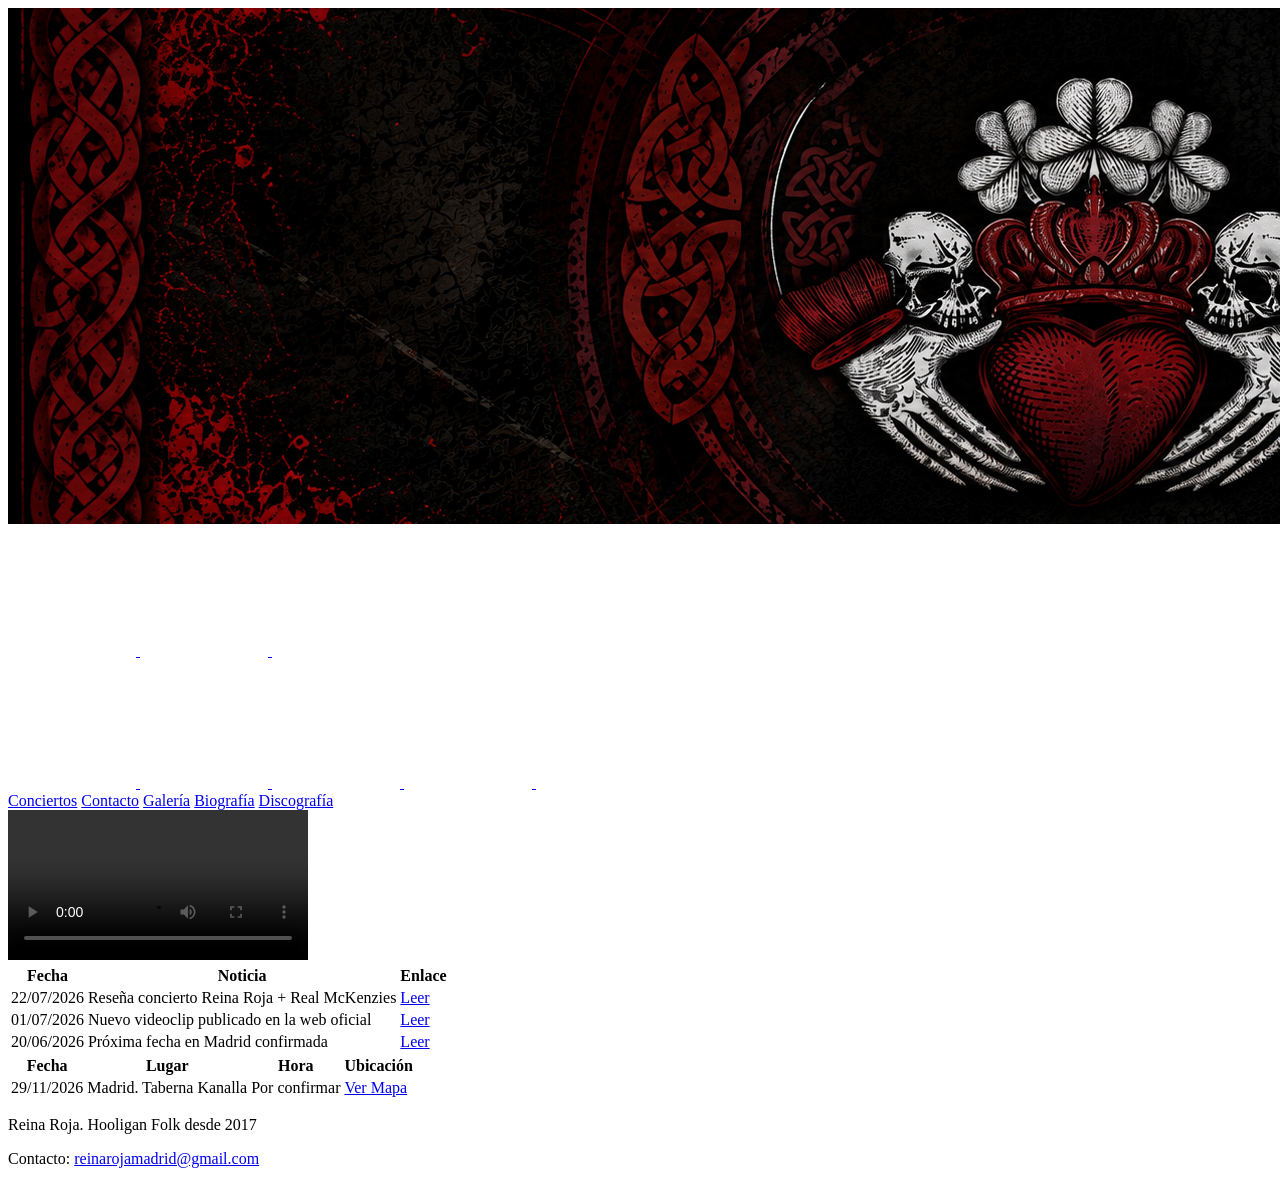
==== index.html @ 4fa3f234 "First version" ====
<!DOCTYPE html>
<html lang="en">

<head>
    <meta charset="UTF-8">
    <meta name="viewport" content="width=device-width, initial-scale=1.0">
    <title>Reina Roja (Hooligan Folk)</title>
    <link rel="preconnect" href="https://fonts.googleapis.com">
    <link rel="preconnect" href="https://fonts.gstatic.com" crossorigin>
    <link
        href="https://fonts.googleapis.com/css2?family=Almendra:ital,wght@0,400;0,700;1,400;1,700&family=Montserrat:wght@400;500;700&display=swap"
        rel="stylesheet">
    
    <link rel="stylesheet" href="CSS/normalize.css">
    <link rel="stylesheet" href="CSS/Estilos.css">
    <link rel="stylesheet" href="CSS/index.css">
    <link rel="stylesheet" href="CSS/Responsive.css">

</head>

<body>

    <header class="header">

        <div class="header__banner">
            <a href="index.html">
                <img src="IMG/BannerHeader.png" alt="Reina Roja">
            </a>
            <div class="header__logos">
                <a href="https://www.instagram.com/reinarojamadrid/" target="_blank" rel="noopener noreferrer">
                    <img src="IMG/LogosBlancos/InstagramBlanco.svg" alt="Instagram">
                </a>
                <a href="https://www.facebook.com/reinarojamadrid/" target="_blank" rel="noopener noreferrer">
                    <img src="IMG/LogosBlancos/FacebookBlanco.svg" alt="Facebook">
                </a>
                <a href="mailto:reinarojamadrid@gmail.com" target="_blank" rel="noopener noreferrer">
                    <img src="IMG/LogosBlancos/MailBlanco.svg" alt="Mail">
                </a>
            </div>

            <div class="our__music__logos">

                <a href="https://music.youtube.com/channel/UCPW9t3EGaAXi3umaxg5nbaQ" target="_blank"
                    rel="noopener noreferrer">
                    <img src="IMG/LogosBlancos/YoutubeMusicBlanco.svg" alt="YouTube Music">
                </a>
                <a href="https://open.spotify.com/intl-es/artist/1Pbgx7We9prNoy5CVCAS54" target="_blank"
                    rel="noopener noreferrer">
                    <img src="IMG/LogosBlancos/SpotifyBlanco.svg" alt="Spotify">
                </a>
                <a href="https://reinarojahooliganfolk.bandcamp.com/album/hooligan-folk-2" target="_blank"
                    rel="noopener noreferrer">
                    <img src="IMG/LogosBlancos/BandcampBlanco.svg" alt="Bandcamp">
                </a>
                <a href="https://music.apple.com/us/artist/reina-roja/1766658225" target="_blank"
                    rel="noopener noreferrer">
                    <img src="IMG/LogosBlancos/AppleMusicBlanco.svg" alt="Apple Music">
                </a>
                <a href="https://www.deezer.com/artist/1Pbgx7We9prNoy5CVCAS54" target="_blank"
                    rel="noopener noreferrer">
                    <img src="IMG/LogosBlancos/DeezerBlanco.svg" alt="Deezer">
                </a>

            </div>
        </div>

    </header>
    <main>
        <nav class="header__menu">

            <a href="conciertos.html" target="_blank" rel="noopener noreferrer">Conciertos</a>

            <a href="contacto.html" target="_blank" rel="noopener noreferrer">Contacto</a>

            <a href="fotos.html" target="_blank" rel="noopener noreferrer">Galería</a>

            <a href="biografia.html" target="_blank" rel="noopener noreferrer">Biografía</a>

            <a href="discografia.html" target="_blank" rel="noopener noreferrer">Discografía</a>


        </nav>

        <div class="main__contenido">

            <div class="video__main">
                <video controls>
                    <source src="" type="video/mp4">
                    Tu navegador no soporta la reproducción de vídeos.
                </video>
            </div>

            <div class="noticias">
                <table class="noticias__tabla">
                    <thead>
                        <tr>
                            <th>Fecha </th>
                            <th>Noticia</th>
                            <th>Enlace</th>
                        </tr>
                    </thead>
                    <tbody>
                        <tr>
                            <td>22/07/2026</td>
                            <td>Reseña concierto Reina Roja + Real McKenzies</td>
                            <td><a href="https://mariskalrock.com/actualidad/cronica-de-the-real-mckenzies-reina-roja-en-madrid-pura-energia-punk-y-raices-celtas/"
                                    target="_blank">Leer</a></td>
                        </tr>
                        <tr>
                            <td>01/07/2026</td>
                            <td>Nuevo videoclip publicado en la web oficial</td>
                            <td><a href="Noticia2.html" target="_blank">Leer</a></td>
                        </tr>
                        <tr>
                            <td>20/06/2026</td>
                            <td>Próxima fecha en Madrid confirmada</td>
                            <td><a href="Noticia3.html" target="_blank">Leer</a></td>
                        </tr>
                    </tbody>
                </table>
            </div>

        </div>


        <table class="fechas__tabla">
            <thead>
                <tr>
                    <th>Fecha</th>
                    <th>Lugar</th>
                    <th>Hora</th>
                    <th>Ubicación</th>
                </tr>
            </thead>
            <tbody>
                <tr>
                    <td>29/11/2026</td>
                    <td>Madrid. Taberna Kanalla</td>
                    <td>Por confirmar</td>
                    <td><a href="https://maps.app.goo.gl/MDPZ8eyqkoj3vw9G6" target="_blank"
                            rel="noopener noreferrer">Ver Mapa</a></td>
                </tr>
                <!--<tr>
                            <td>01/08/2026</td>
                            <td>Barcelona</td>
                            <td>20:30</td>
                        </tr>
                        <tr>
                            <td>15/08/2026</td>
                            <td>Valencia</td>
                            <td>22:00</td>
                        </tr>-->
            </tbody>
        </table>



    </main>
    <footer class="footer">
        <div class="footer__text">
            <p>Reina Roja. Hooligan Folk desde 2017</p>

            <p>
                Contacto:
                <a href="mailto:reinarojamadrid@gmail.com">
                    reinarojamadrid@gmail.com
                </a>
            </p>
        </div>
    </footer>
</body>

</html>
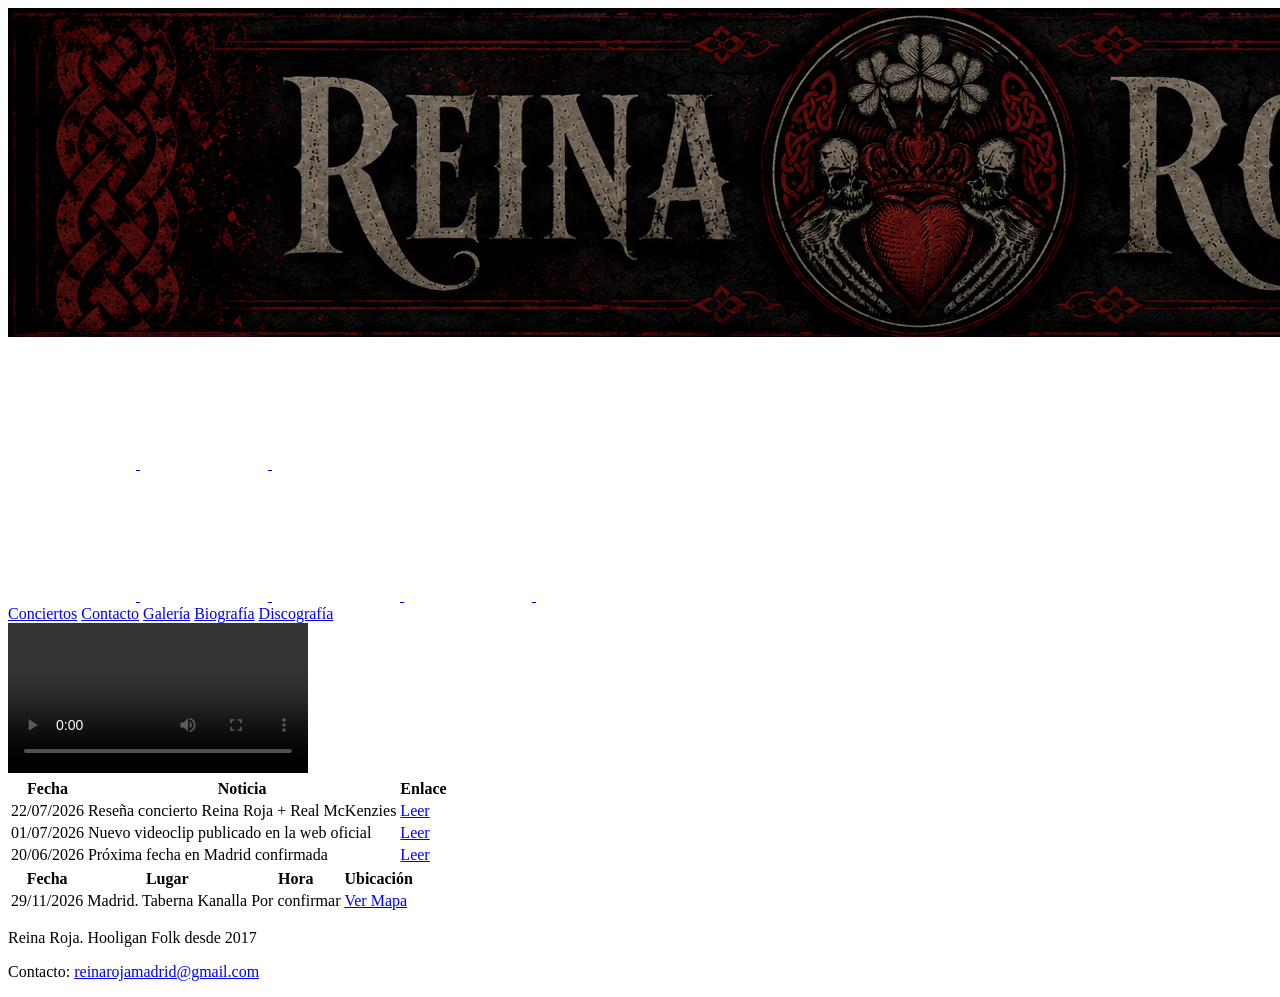
==== commit 7f32a17c: "Renombrado de HTML, nueva seccion discografia y modificacion de CSS" ====
--- a/index.html
+++ b/index.html
@@ -12,9 +12,9 @@
         rel="stylesheet">
     
     <link rel="stylesheet" href="CSS/normalize.css">
-    <link rel="stylesheet" href="CSS/Estilos.css">
+    <link rel="stylesheet" href="CSS/estilos.css">
     <link rel="stylesheet" href="CSS/index.css">
-    <link rel="stylesheet" href="CSS/Responsive.css">
+    <link rel="stylesheet" href="CSS/responsive.css">
 
 </head>
 
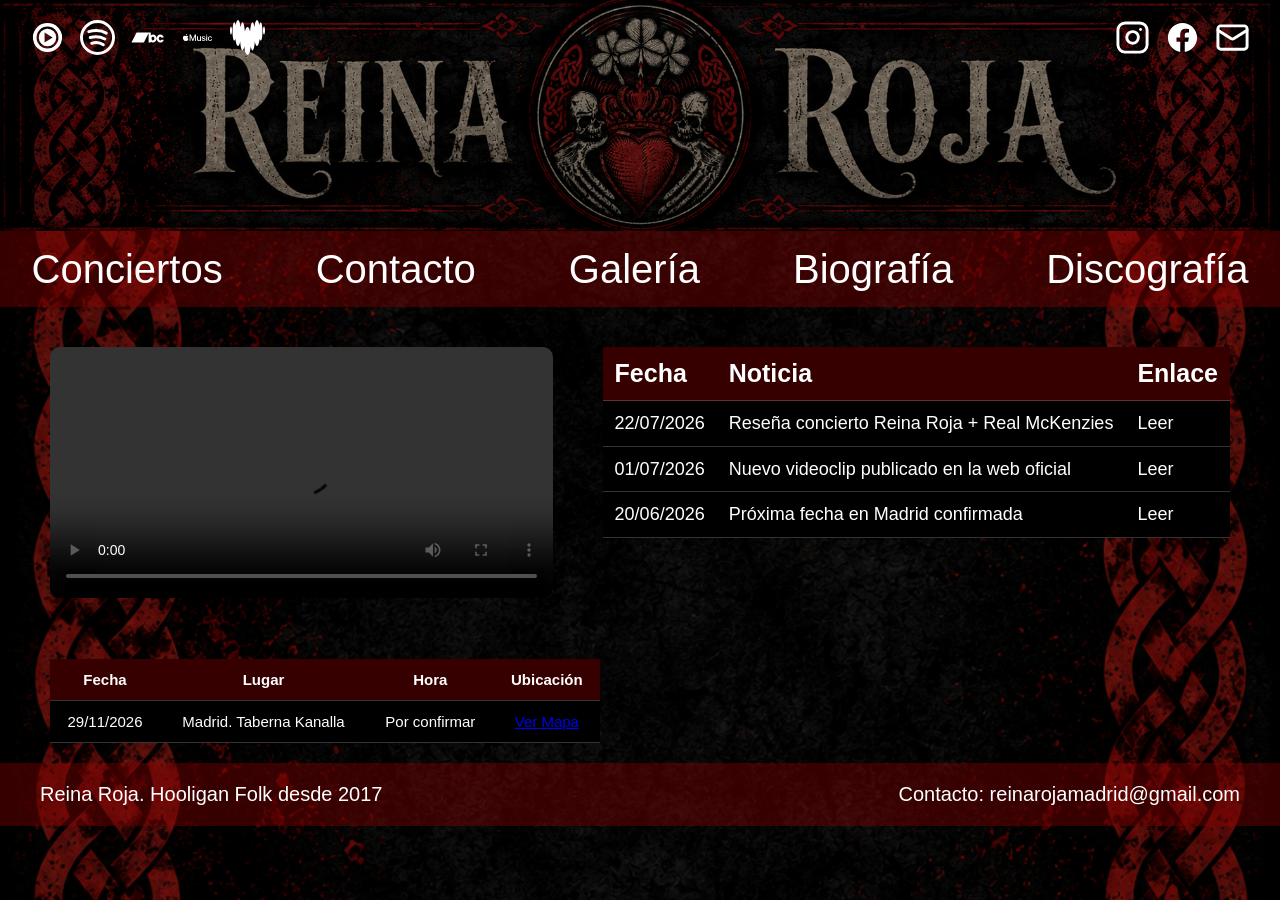
==== commit 5c324361: "Arreglo de carpeta CSS a css" ====
--- a/index.html
+++ b/index.html
@@ -11,10 +11,10 @@
         href="https://fonts.googleapis.com/css2?family=Almendra:ital,wght@0,400;0,700;1,400;1,700&family=Montserrat:wght@400;500;700&display=swap"
         rel="stylesheet">
     
-    <link rel="stylesheet" href="CSS/normalize.css">
-    <link rel="stylesheet" href="CSS/estilos.css">
-    <link rel="stylesheet" href="CSS/index.css">
-    <link rel="stylesheet" href="CSS/responsive.css">
+    <link rel="stylesheet" href="css/normalize.css">
+    <link rel="stylesheet" href="css/estilos.css">
+    <link rel="stylesheet" href="css/index.css">
+    <link rel="stylesheet" href="css/responsive.css">
 
 </head>
 
--- a/css/estilos.css
+++ b/css/estilos.css
@@ -0,0 +1,163 @@
+:root {
+    --colorPrimario: #C20004;
+    --colorSecundario: #640203;
+    --colorGris: #272727;
+    --colorOscuro: #000000;
+    --colorBlanco: #FFF;
+    --colorRojo: #8B0000;
+
+    --txtPrincipal: 2rem;
+    --txtSecundario: 1.8rem;
+    --txtNormal: 1.5rem;
+
+    --fuentePrincipal: "Almendra", sans-serif;
+    --fuenteSecundaria: "Montserrat", sans-serif;
+}
+
+/* GENERALES */
+
+*,
+*::before,
+*::after {
+    box-sizing: border-box;
+}
+
+html {
+    font-size: 62.5%;
+}
+
+body {
+    margin: 0;
+    background-color: var(--colorGris);
+    background-image: url("../IMG/CenefaFondo.png");
+    background-size: cover;
+    background-position: center;
+    background-repeat: no-repeat;
+    background-attachment: fixed;
+
+    font-family: var(--fuenteSecundaria);
+}
+
+h1 {
+    font-family: var(--fuentePrincipal);
+    font-size: var(--txtPrincipal);
+    color: var(--colorBlanco);
+}
+
+h3 {
+    font-size: var(--txtSecundario);
+    color: var(--colorBlanco);
+}
+
+p {
+    font-size: var(--txtNormal);
+    color: var(--colorBlanco);
+}
+
+
+/* HEADER */
+
+.header {
+    display: flex;
+    flex-direction: column;
+    background-color: transparent;
+
+}
+
+.header__banner {
+    position: relative;
+    width: 100%;
+}
+
+.header__banner img {
+    width: 100%;
+    display: block;
+    height: auto;
+}
+
+.our__music__logos {
+    position: absolute;
+    top: 20px;
+    left: 30px;
+    display: flex;
+    gap: 15px;
+}
+
+.our__music__logos img {
+    max-width: 100%;
+    width: 35px;
+    height: 35px;
+}
+
+.header__logos {
+    position: absolute;
+    top: 20px;
+    right: 30px;
+    display: flex;
+    gap: 15px;
+
+}
+
+.header__logos img {
+    width: 35px;
+    height: 35px;
+
+}
+
+.header__logos img:hover {
+    transform: scale(1.15);
+}
+
+
+.header__menu {
+    display: flex;
+    flex-wrap: wrap;
+    justify-content: space-around;
+    gap: 1.5rem 3rem;
+    align-items: center;
+    padding: 1.5rem 0;
+    font-family: var(--fuentePrincipal);
+    font-size: 4rem;
+    background-color: rgb(139 0 0 / 40%);
+}
+
+.header__menu a {
+    color: var(--colorBlanco);
+    text-decoration: none;
+    transition: color .3s;
+}
+
+.header__menu a:hover {
+    color: var(--colorPrimario);
+}
+
+/* FOOTER */
+
+footer {
+    background-color: rgb(139 0 0 / 40%);
+
+}
+
+.footer__text {
+    display: flex;
+    justify-content: space-between;
+    align-items: center;
+    padding: 2rem 4rem;
+}
+
+.footer__text p {
+    margin: 0;
+    font-family: var(--fuentePrincipal);
+    font-size: 2rem;
+    color: var(--colorBlanco);
+}
+
+.footer__text a {
+    color: var(--colorBlanco);
+    text-decoration: none;
+}
+
+.footer__text a:hover {
+    color: var(--colorPrimario);
+
+}
--- a/css/index.css
+++ b/css/index.css
@@ -0,0 +1,94 @@
+.main__contenido {
+    display: flex;
+    justify-content: space-between;
+    align-items: flex-start;
+    gap: 5rem;
+    padding: 4rem 5rem;
+}
+
+/* VÍDEO */
+
+.video__main {
+    flex: 1;
+}
+
+.video__main video {
+    display: block;
+    width: 100%;
+    border-radius: 1rem;
+}
+
+/* NOTICIAS */
+
+.noticias__tabla {
+    flex: 1;
+    border-collapse: collapse;
+    background-color: var(--colorOscuro);
+    color: var(--colorBlanco);
+
+}
+
+.noticias__tabla th,
+.noticias__tabla td {
+    padding: 1.2rem;
+    text-align: left;
+    border-bottom: 1px solid rgba(255, 255, 255, .2);
+}
+
+.noticias__tabla th {
+    background-color: rgb(139 0 0 / 40%);
+    font-family: var(--fuentePrincipal);
+    font-size: 2.5rem;
+}
+
+.noticias__tabla td {
+    font-family: var(--fuenteSecundaria);
+    font-size: 1.8rem;
+}
+
+.noticias__tabla a {
+    color: var(--colorBlanco);
+    text-decoration: none;
+    transition: color .3s;
+}
+
+.noticias__tabla a:hover {
+    color: var(--colorPrimario);
+}
+
+/*FECHAS*/
+
+.fechas__tabla {
+    width: 100%;
+    max-width: 55rem;
+    margin-top: 2rem;
+    margin-left: 5rem;
+    margin-right: auto;
+    margin-bottom: 2rem;
+    border-collapse: collapse;
+    background-color: var(--colorOscuro);
+    color: var(--colorBlanco);
+    font-family: var(--fuentePrincipal);
+    text-align: center;
+
+}
+
+.fechas__tabla th {
+    padding: 1.2rem;
+    text-align: center;
+    border-bottom: 1px solid rgba(255, 255, 255, 0.2);
+    font-size: var(--txtNormal);
+    font-family: var(--fuentePrincipal);
+}
+
+.fechas__tabla td {
+    padding: 1.2rem;
+    text-align: center;
+    border-bottom: 1px solid rgba(255, 255, 255, 0.2);
+    font-size: var(--txtNormal);
+    font-family: var(--fuenteSecundaria);
+}
+
+.fechas__tabla th {
+    background-color: rgb(139 0 0 / 40%);
+}
--- a/css/responsive.css
+++ b/css/responsive.css
@@ -0,0 +1,196 @@
+/* ==========================================
+   TABLETS (hasta 992px)
+========================================== */
+
+@media (max-width: 992px) {
+
+    /* Menú */
+    .header__menu {
+        flex-wrap: wrap;
+        gap: 2rem;
+        font-size: 3rem;
+        padding: 1.5rem;
+    }
+
+    /* Logos */
+
+    .header__logos,
+    .our__music__logos {
+        position: absolute;
+        top: 15px;
+        display: flex;
+        gap: 1rem;
+    }
+
+    .our__music__logos {
+        left: 15px;
+    }
+
+    .header__logos {
+        right: 15px;
+    }
+
+    .header__logos img,
+    .our__music__logos img {
+        width: 30px;
+        height: 30px;
+    }
+
+    /* Página Inicio */
+    .main__contenido {
+        flex-direction: column;
+        padding: 3rem;
+    }
+
+    .video__main,
+    .noticias__tabla {
+        width: 100%;
+    }
+
+    /* Tablas */
+    .fechas__tabla {
+        width: 100%;
+        max-width: 55rem;
+        margin: 2rem auto;
+    }
+
+    /* Footer */
+    .footer__text {
+        flex-direction: column;
+        gap: 1rem;
+        text-align: center;
+    }
+
+}
+
+
+/* ==========================================
+   MÓVILES (hasta 768px)
+========================================== */
+
+@media (max-width:768px) {
+
+    html {
+        font-size: 56.25%;
+    }
+
+    /* Banner */
+
+    .header__banner img {
+        width: 100%;
+        height: auto;
+    }
+
+    /* Menú */
+
+    .header__menu {
+        flex-direction: column;
+        gap: 1.5rem;
+        font-size: 2.8rem;
+        padding: 2rem;
+    }
+
+    /* Logos */
+
+    .header__logos,
+    .our__music__logos {
+        position: absolute;
+        top: 10px;
+        display: flex;
+        gap: .8rem;
+    }
+
+    .our__music__logos {
+        left: 10px;
+    }
+
+    .header__logos {
+        right: 10px;
+    }
+
+    .header__logos img,
+    .our__music__logos img {
+        width: 24px;
+        height: 24px;
+    }
+
+    /* Inicio */
+
+    .main__contenido {
+        flex-direction: column;
+        padding: 2rem;
+        gap: 3rem;
+    }
+
+    .video__main video {
+        width: 100%;
+        height: auto;
+    }
+
+    .noticias__tabla,
+    .fechas__tabla {
+        width: 100%;
+    }
+
+    /* Biografía */
+
+    .biografia__main {
+        padding: 0 2rem;
+        text-indent: 1.5rem;
+    }
+
+    .biografia__title {
+        font-size: 4rem;
+    }
+
+    /* Conciertos */
+
+    .conciertos__container__item h2 {
+        font-size: 4rem;
+    }
+
+    .texto__conciertos {
+        padding: 0 2rem;
+        text-align: center;
+    }
+
+    /* Contacto */
+
+    .contacto__titulo {
+        font-size: 4rem;
+        text-align: center;
+    }
+
+    .contacto__subtitulo {
+        font-size: 2rem;
+        text-align: center;
+    }
+
+    .contacto__texto {
+        font-size: 2rem;
+        text-align: center;
+        padding: 0 2rem;
+    }
+
+    .contacto__redes {
+        flex-wrap: wrap;
+        text-align: center;
+    }
+
+    /* Footer */
+
+    .footer__text {
+        flex-direction: column;
+        gap: 1rem;
+        padding: 2rem;
+        text-align: center;
+    }
+
+    /* Imágenes */
+
+    img {
+        max-width: 100%;
+        height: auto;
+    }
+
+}
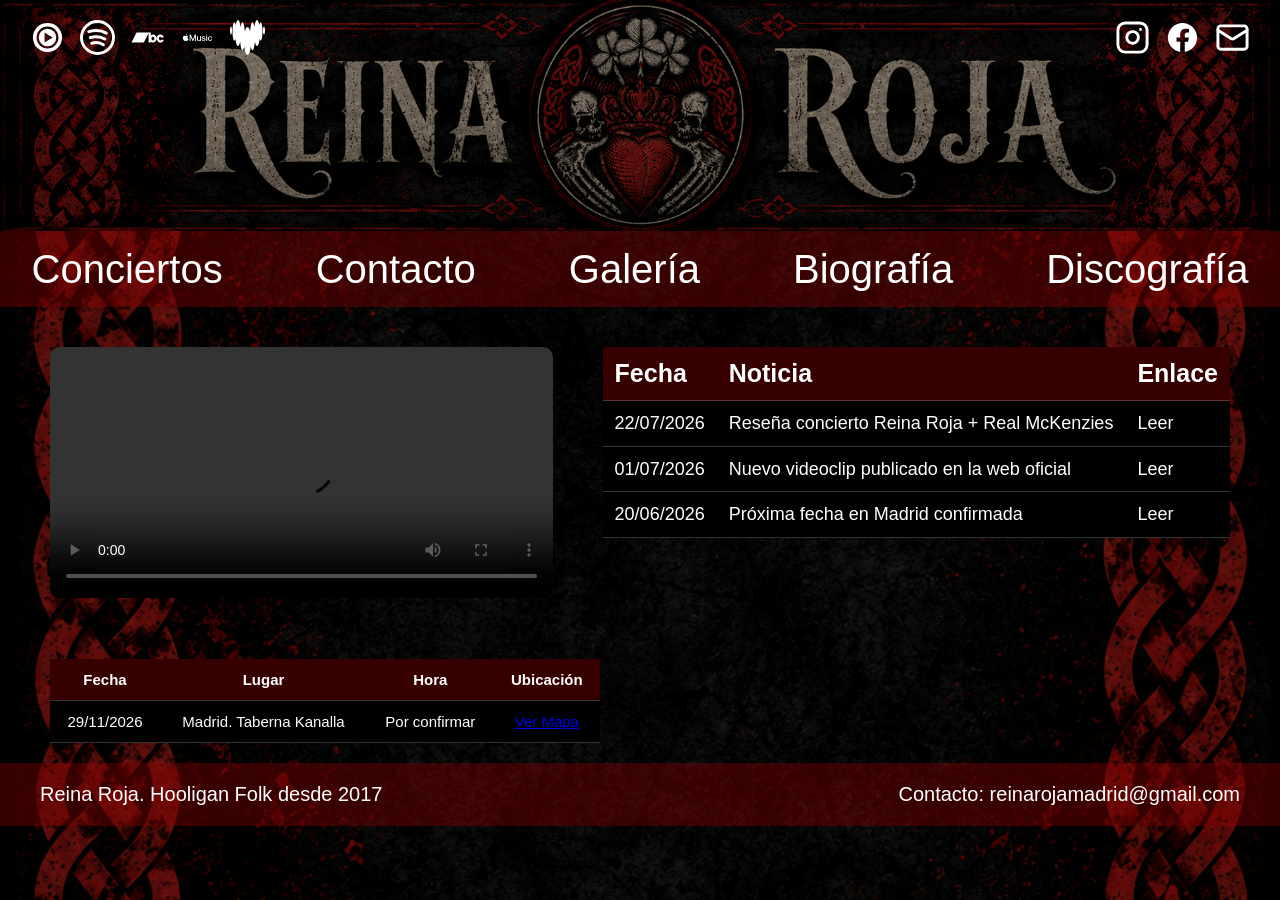
==== commit 6871b5e2: "Creaccion de galeria y su CSS y arreglo de enlaces" ====
--- a/index.html
+++ b/index.html
@@ -68,15 +68,15 @@
     <main>
         <nav class="header__menu">
 
-            <a href="conciertos.html" target="_blank" rel="noopener noreferrer">Conciertos</a>
+            <a href="conciertos.html">Conciertos</a>
 
-            <a href="contacto.html" target="_blank" rel="noopener noreferrer">Contacto</a>
+            <a href="contacto.html">Contacto</a>
 
-            <a href="fotos.html" target="_blank" rel="noopener noreferrer">Galería</a>
+            <a href="galeria.html">Galería</a>
 
-            <a href="biografia.html" target="_blank" rel="noopener noreferrer">Biografía</a>
+            <a href="biografia.html">Biografía</a>
 
-            <a href="discografia.html" target="_blank" rel="noopener noreferrer">Discografía</a>
+            <a href="discografia.html">Discografía</a>
 
 
         </nav>
